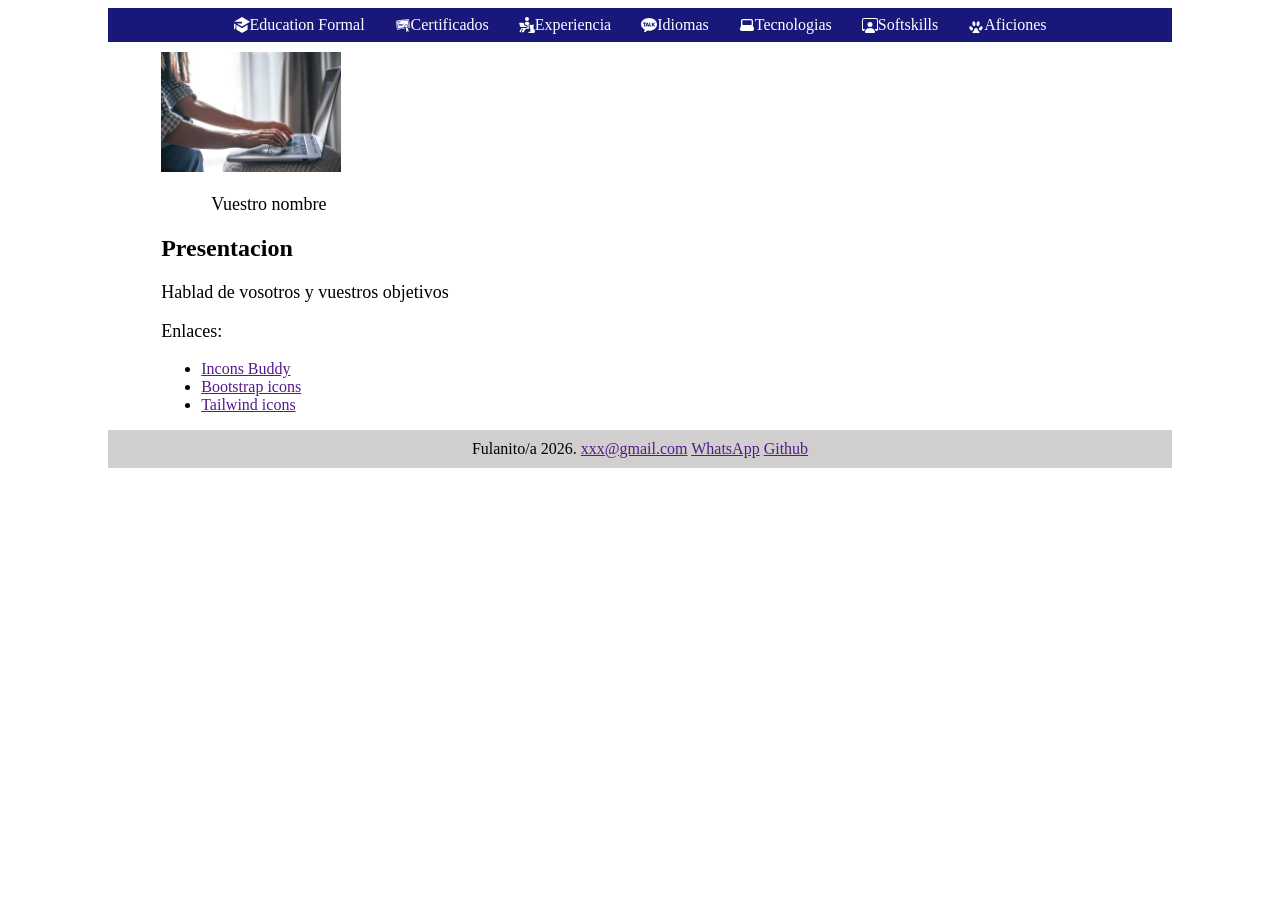
==== index.html @ 6e7897a6 "modificationindexhtml" ====
<!DOCTYPE html>
<html lang="en">
<head>
    <meta charset="UTF-8">
    <meta name="viewport" content="width=device-width, initial-scale=1.0">
    <link rel="stylesheet" href="style.css">
    <title>Document</title>
</head>
<body>
    <header>
        <nav>
            <a href="educacion.html">
                <svg xmlns="http://www.w3.org/2000/svg" width="1em" viewBox="0 0 20 20" fill="currentcolor">
                    <path fill="currentcolor"
                        d="M3.33 8L10 12l10-6l-10-6L0 6h10v2H3.33zM0 8v8l2-2.22V9.2L0 8zm10 12l-5-3l-2-1.2v-6l7 4.2l7-4.2v6L10 20z" />
                </svg>
                Education Formal</a>
            <a href="certificado.html">
                 <svg xmlns="http://www.w3.org/2000/svg" width="1em" viewBox="0 0 512 512" fill="currentcolor">
                    <path fill="currentcolor"
                        d="M440.41 67.996C305.221 82.672 154.69 102.263 24.955 128.82l41.068 278.137c84.113-17.286 175.36-32.728 265.59-45.207a404.446 404.446 0 0 0-4.63-19.385C245.851 354.53 163.671 369.2 90.36 385.582l-9.457 2.113l-34.42-233.98l-1.199-8.162l8.028-1.903c117.04-27.75 246.945-46.473 361.992-55.459l8.101-.632l42.905 236.183l-9.498 1.131a4251.105 4251.105 0 0 0-36.885 4.574a515.021 515.021 0 0 0 5.328 20.397c20.837-2.417 41.486-4.672 61.789-6.701zm-31.794 38.846c-109.549 8.936-231.99 26.686-343.111 52.513L95.9 365.988c67.613-14.83 141.885-28.138 215.711-39.42c-8.203-8.985-12.553-20.468-13.465-32.668c-1.029-13.772 7.132-25.138 16.83-33.238c9.699-8.1 21.523-13.738 32.178-16.762c8.076-2.291 17.439-3.63 26.91-3.377a79.69 79.69 0 0 1 9.465.809c12.549 1.849 25.402 7.232 32.063 19.29c8.874 16.064 8.83 34.87 3.006 50.94a4202.77 4202.77 0 0 1 26.601-3.328zM173.4 172.346l2.631 17.804l-73.998 10.926l-2.629-17.805zm112.774 40.562l3.015 17.744l-176.535 29.989l-3.013-17.745zm-40.02 42.744l3.002 17.746l-130.05 22.008l-3.002-17.746zm124.649 2.895c-6.602.12-13.295 1.125-18.733 2.668c-8.206 2.329-18.358 7.251-25.554 13.262c-7.196 6.01-10.85 12.302-10.418 18.082c.841 11.258 4.644 19.335 12.982 25.699c8.338 6.364 22.136 10.986 43.193 11.719c11.576.402 21.654-7.628 27.588-20.147c5.934-12.519 6.623-28.477-.021-40.506c-2.916-5.279-9.587-8.808-18.934-10.185a58.923 58.923 0 0 0-7.283-.588a71.452 71.452 0 0 0-2.82-.004zm32.095 77.205c-8.366 7.734-19.065 12.635-31.25 12.21c-9.477-.329-17.995-1.37-25.625-3.11c11.987 47.995 15.644 99.063 19.436 146.17c12.367-8.327 22.462-19.54 28.582-36.221l4.924-13.422l9.973 10.244c12.052 12.381 25.366 19.027 39.718 24.55c-14.655-44.078-34.119-92.013-45.758-140.421z" />
                </svg>
                Certificados</a>
            <a href="experiencia.html">
                <svg width="1em" xmlns="http://www.w3.org/2000/svg" viewBox="0 0 24 24" fill="currentcolor">
                    <path fill="currentcolor" fill-rule="evenodd"
                        d="M15 3a3 3 0 1 1-6 0a3 3 0 0 1 6 0M1.31 8.5a1 1 0 0 0-.966 1.263L1.5 14a1 1 0 0 0 1 1h8a1 1 0 1 0 0-2H8.227L7.201 9.237a1 1 0 0 0-.965-.737zm2.594 8H10.5a2.5 2.5 0 0 0 0-5H9.373l-.725-2.658l-.005-.018A4.002 4.002 0 0 1 15.85 9.91a1.99 1.99 0 0 0-1.35 1.892v2.712c0 .973.328 1.92.888 2.695a1.5 1.5 0 0 1-.888.291h-4.177l-3.058 4.805a1.5 1.5 0 1 1-2.53-1.61l1.416-2.147a.624.624 0 0 0-1.042-.688L3.68 20.024a2.75 2.75 0 0 0-.189 2.602a1.5 1.5 0 0 1-2.257-1.931zm18.066-1.986c0 .82-.239 1.522-.716 1.99l2.149 3.045c.358.586.597 1.289.597 1.992v.117C24 22.946 22.925 24 21.612 24H15a1 1 0 1 1 0-2h1.955v-5.261c-.597-.586-.955-1.406-.955-2.226v-2.71a.5.5 0 0 1 .72-.45l1.668.818h1.194l1.668-.818a.5.5 0 0 1 .72.45z"
                        clip-rule="evenodd" />
                </svg>
                Experiencia</a>
            <a href="idiomas.html">
                <svg width="1em" xmlns="http://www.w3.org/2000/svg" viewBox="0 0 576 512" fill="currentcolor">
                    <path fill="currentcolor"
                        d="M288 2.5c159.1 0 288 101.7 288 227.1S447.1 456.7 288 456.7c-17.5 0-34.6-1.2-51.2-3.6c-16.6 11.7-112.6 79.1-121.7 80.4c0 0-3.7 1.4-6.9-.4s-2.6-6.7-2.6-6.7c1-6.6 25-89.2 29.4-104.5C53.9 381.8 0 310.6 0 229.5c0-125.4 128.9-227 288-227M86.2 161.7c-9 0-16.3 7.3-16.3 16.3s7.3 16.3 16.3 16.3h25.9V293c0 8.8 7.5 15.9 16.6 15.9s16.6-7.1 16.6-15.9v-98.7h25.9c9 0 16.3-7.3 16.3-16.3s-7.3-16.3-16.3-16.3H86.1zm140.8 0c-10.8.2-19.3 8.4-22.1 16.4l-39.7 104.6c-5 15.7-.6 21.5 3.9 23.6c3.2 1.5 6.9 2.3 10.6 2.3c6.9 0 12.2-2.8 13.8-7.3l8.2-21.6h50.7l8.2 21.5c1.6 4.5 6.9 7.3 13.8 7.3c3.7 0 7.3-.8 10.6-2.3c4.6-2.1 9-7.9 3.9-23.6l-39.7-104.5c-2.8-8-11.3-16.2-22.2-16.4m180.9 0c-9.2 0-16.6 7.5-16.6 16.6V292c0 9.2 7.5 16.6 16.6 16.6s16.6-7.5 16.6-16.6v-36.2l5.8-5.8l38.9 51.6c3.2 4.2 8 6.6 13.3 6.6c3.6 0 7.1-1.1 10-3.3c3.5-2.7 5.8-6.6 6.4-11s-.5-8.8-3.2-12.3l-40.9-54.2l37.9-37.8c2.6-2.6 3.9-6.2 3.7-10.1s-2-7.6-4.9-10.5c-3.1-3.1-7.3-4.9-11.4-4.9c-3.6 0-6.8 1.3-9.2 3.7l-46.3 46.4v-35.7c0-9.2-7.5-16.6-16.6-16.6zm-91.3 0c-9.3 0-16.9 7.5-16.9 16.6v112.8c0 8.4 7.1 15.2 15.9 15.3h53.3c8.8 0 15.9-6.9 15.9-15.3s-7.2-15.2-15.9-15.2h-35.3v-97.6c0-9.2-7.6-16.6-17-16.6m-73 88.6h-33.2l16.6-47.1z" />
                </svg>
                Idiomas</a>
            <a href="tecnologia.html">
                <svg xmlns="http://www.w3.org/2000/svg" width="1em" viewBox="0 0 24 24" fill="currentcolor">
                    <path fill="currentcolor" fill-rule="evenodd"
                        d="M3 6a3 3 0 0 1 3-3h12a3 3 0 0 1 3 3v7.764l1.447 2.894l-.894.448l.894-.448c.998 1.995-.453 4.342-2.683 4.342H4.236c-2.23 0-3.68-2.347-2.683-4.342L3 13.764V6zm3-1a1 1 0 0 0-1 1v5a1 1 0 0 0 1 1h12a1 1 0 0 0 1-1V6a1 1 0 0 0-1-1H6z"
                        clip-rule="evenodd" />
                </svg>
                Tecnologias</a>
            <a href="softskills.html">
                <svg xmlns="http://www.w3.org/2000/svg" width="1em" fill="currentcolor" class="bi bi-person-workspace"
                    viewBox="0 0 16 16">
                    <path d="M4 16s-1 0-1-1 1-4 5-4 5 3 5 4-1 1-1 1zm4-5.95a2.5 2.5 0 1 0 0-5 2.5 2.5 0 0 0 0 5" />
                    <path
                        d="M2 1a2 2 0 0 0-2 2v9.5A1.5 1.5 0 0 0 1.5 14h.653a5.4 5.4 0 0 1 1.066-2H1V3a1 1 0 0 1 1-1h12a1 1 0 0 1 1 1v9h-2.219c.554.654.89 1.373 1.066 2h.653a1.5 1.5 0 0 0 1.5-1.5V3a2 2 0 0 0-2-2z" />
                </svg>
                Softskills</a>
            <a href="aficiones.html">
                <svg width='16' viewBox='0 0 24 24' xmlns='http://www.w3.org/2000/svg'
                    xmlns:xlink='http://www.w3.org/1999/xlink'>
                    <rect width='24' height='24' stroke='none' fill="currentcolor" opacity='0' />
                    <g transform="matrix(0.91 0 0 0.91 12 12)">
                        <path
                        style="stroke: none; stroke-width: 1; stroke-dasharray: none; stroke-linecap: butt; stroke-dashoffset: 0; stroke-linejoin: miter; stroke-miterlimit: 4; fill: currentcolor; fill-rule: nonzero; opacity: 1;"
                        transform=" translate(-15, -10)"
                        d="M 10.992188 4.0019531 C 10.910473985384474 4.00392963149328 10.829643578020521 4.012403794640323 10.75 4.027343800000001 C 10.117307859447552 4.149883562344657 9.589571581427704 4.675013309444013 9.282966891000127 5.487131117267795 C 8.976362200572549 6.299248925091577 8.916023739251965 7.331779523904328 9.1152344 8.357421899999999 C 9.529712098706149 10.492391816046736 10.933172482089493 12.015649298197253 12.25 11.759766 C 13.566894200593254 11.504371114524814 14.298784719612344 9.566654067934838 13.884766 7.4316406 C 13.49945142790775 5.446235809340127 12.249157325153384 3.9637803472781292 10.992188 4.0019531 z M 18.833984 4.0058594 C 17.628097346630206 4.1033908746569665 16.48025528385818 5.549737820574621 16.115234 7.431640600000003 C 15.701271714784315 9.5666100949311 16.43315296376672 11.504302598631615 17.75 11.759766 C 19.066845750114542 12.015730860131798 20.47032418243766 10.492453982785351 20.884766 8.357421900000002 C 21.08394991850758 7.331798620260843 21.023597628648293 6.299286595001767 20.716994505805886 5.487173138022894 C 20.410391382963475 4.67505968104402 19.882670758779593 4.149916576271327 19.25 4.027343799999999 C 19.11420320306772 4.001315125866867 18.97502568879241 3.99412755282233 18.833984 4.0058594 z M 5.7597656 12.003906 C 5.3999062 12.027203 5.0657031 12.139906 4.7832031 12.347656 C 3.6532031 13.177656 3.7566719 15.236313 5.0136719 16.945312 C 6.2706719 18.654312 8.1929063 19.413016 9.1289062 18.666016 C 10.224906 17.792016 10.362469 15.649453 9.1054688 13.939453 C 8.1627188 12.656953 6.8393437 11.934016 5.7597656 12.003906 z M 24.240234 12.003906 C 23.160656 11.934016 21.837281 12.656953 20.894531 13.939453 C 19.637531 15.649453 19.775094 17.792016 20.871094 18.666016 C 21.807094 19.413016 23.729328 18.654312 24.986328 16.945312 C 26.242328 15.237312 26.345797 13.178656 25.216797 12.347656 C 24.934297 12.139906 24.600094 12.027203 24.240234 12.003906 z M 15 15 C 13.343 15 12 16.451391 12 18.275391 C 12 19.925391 9 20.484547 9 22.935547 C 9 24.627547 10.4265 26 12.1875 26 C 13.5215 26 13.891 25 15 25 C 16.109 25 16.498109 26 17.787109 26 C 19.561109 26 21 24.627547 21 22.935547 C 21 20.484547 18 19.644391 18 18.275391 C 18 16.451391 16.657 15 15 15 z"
                        stroke-linecap="round" />
                    </g>
                </svg>
                Aficiones</a>
        </nav>        
    </header>
    <div class="container">
    <img src="./img/foto.avif" width="180px" alt="">
    <p id="nombre">Vuestro nombre</p>
        <h2>Presentacion</h2>
        <p class="hablad">Hablad de vosotros y vuestros objetivos
        <p class="hablad">Enlaces:</p>
        </p>
        <ul>
            <li> <a href="">Incons Buddy</a> </li>
            <li> <a href="">Bootstrap icons</a></li>
            <li> <a href="">Tailwind icons</a></li>
        </ul>
</div>
        <footer>
            Fulanito/a 2026. <a href="">xxx@gmail.com</a> <a href=""> WhatsApp</a> <a href="">Github</a>
        </footer>
</body>
</html>
---- style.css ----
body{
    padding-right: 100px;
    padding-left: 100px;
    
}
.container{
  width: 90%;
  max-width: 1000px;
  margin: auto;
}
nav {
  background-color: rgb(24, 24, 123); /* fond de la nav */
  padding: 8px;
  justify-content :center;
  display: flex;
  align-items: center;
  gap: 30px; 
}

nav a {
  color: white; /* texte + SVG en blanc */
  text-decoration: none;
  align-items: center;
  display: flex;  
}
img{
    padding : 0px;
    margin-top: 10px;
}
#nombre{
padding-left: 50px;
font-size: large;
}
.hablad{
    font-size: large;
}
h2{
    font-weight: bold;
}


footer{
    text-align: center;
    padding: 10px;
    background-color: rgb(208, 206, 206);
    justify-content: center;
}

table {
  width: 100%;
  border-collapse: collapse;
  background: white;
  border: 1px darkblue solid;
}
thead{
    
  background-color: rgb(25, 0, 255);
  color: aliceblue;
}


.no-border {
    border: none !important;
}



    h4{
        text-align: center;
        color: #1a237e;
    }

    th {
        background-color: #4f7cac;
        color: white;
        padding: 10px;
        border: 1px solid #2c4f75;
    }

    td {
        padding: 10px;
        border: 1px dotted #2c4f75;
    }
    .espace{
        padding-left: 20px;
    }
    #web{
        color: #1a237e;
        font-size: large;

    }

    summary{
    background-color: steelblue;
    color: white;
    padding: 2px;
    font-size: 1.2rem;
    }
figure {
  margin: 0;
  padding: 10px;
  text-align: center;
}

figure img {
  max-width: 100%;
  height: auto;
  display: block;
  margin: 0 auto; /* centre parfaitement */
}

figcaption {
  font-size: 0.9em;
  color: #555;
  margin-top: 5px;
}
.ligne {
  width: 100%;      /* coupe un peu à droite */
  margin-left: 0;  /* collée à gauche */
}
#lien{
    text-align: center;
}
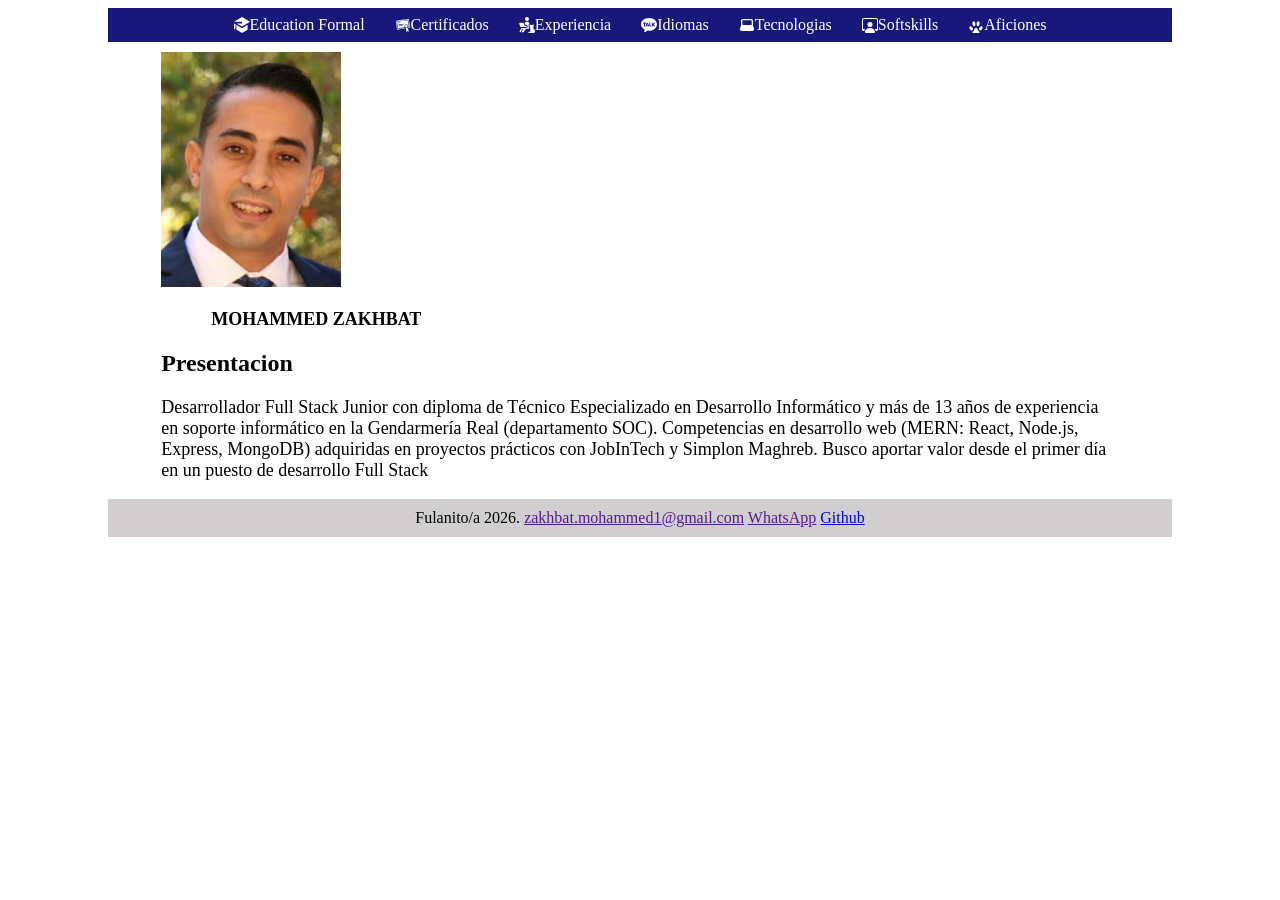
==== commit 212ddc83: "version finale" ====
--- a/index.html
+++ b/index.html
@@ -65,20 +65,14 @@
         </nav>        
     </header>
     <div class="container">
-    <img src="./img/foto.avif" width="180px" alt="">
-    <p id="nombre">Vuestro nombre</p>
+    <img src="./img/maphoto.png" width="180px" alt="">
+    <p id="nombre"><b>MOHAMMED ZAKHBAT</b></p>
         <h2>Presentacion</h2>
-        <p class="hablad">Hablad de vosotros y vuestros objetivos
-        <p class="hablad">Enlaces:</p>
-        </p>
-        <ul>
-            <li> <a href="">Incons Buddy</a> </li>
-            <li> <a href="">Bootstrap icons</a></li>
-            <li> <a href="">Tailwind icons</a></li>
-        </ul>
+        <p class="hablad">Desarrollador Full Stack Junior con diploma de Técnico Especializado en Desarrollo Informático y más de 13 años de experiencia en soporte informático en la Gendarmería Real (departamento SOC). Competencias en desarrollo web (MERN: React, Node.js, Express, MongoDB) adquiridas en proyectos prácticos con JobInTech y Simplon Maghreb. Busco aportar valor desde el primer día en un puesto de desarrollo Full Stack
+
 </div>
         <footer>
-            Fulanito/a 2026. <a href="">xxx@gmail.com</a> <a href=""> WhatsApp</a> <a href="">Github</a>
+            Fulanito/a 2026. <a href="">zakhbat.mohammed1@gmail.com</a> <a href=""> WhatsApp</a> <a href="https://github.com/MohammedZakhbat">Github</a>
         </footer>
 </body>
 </html>
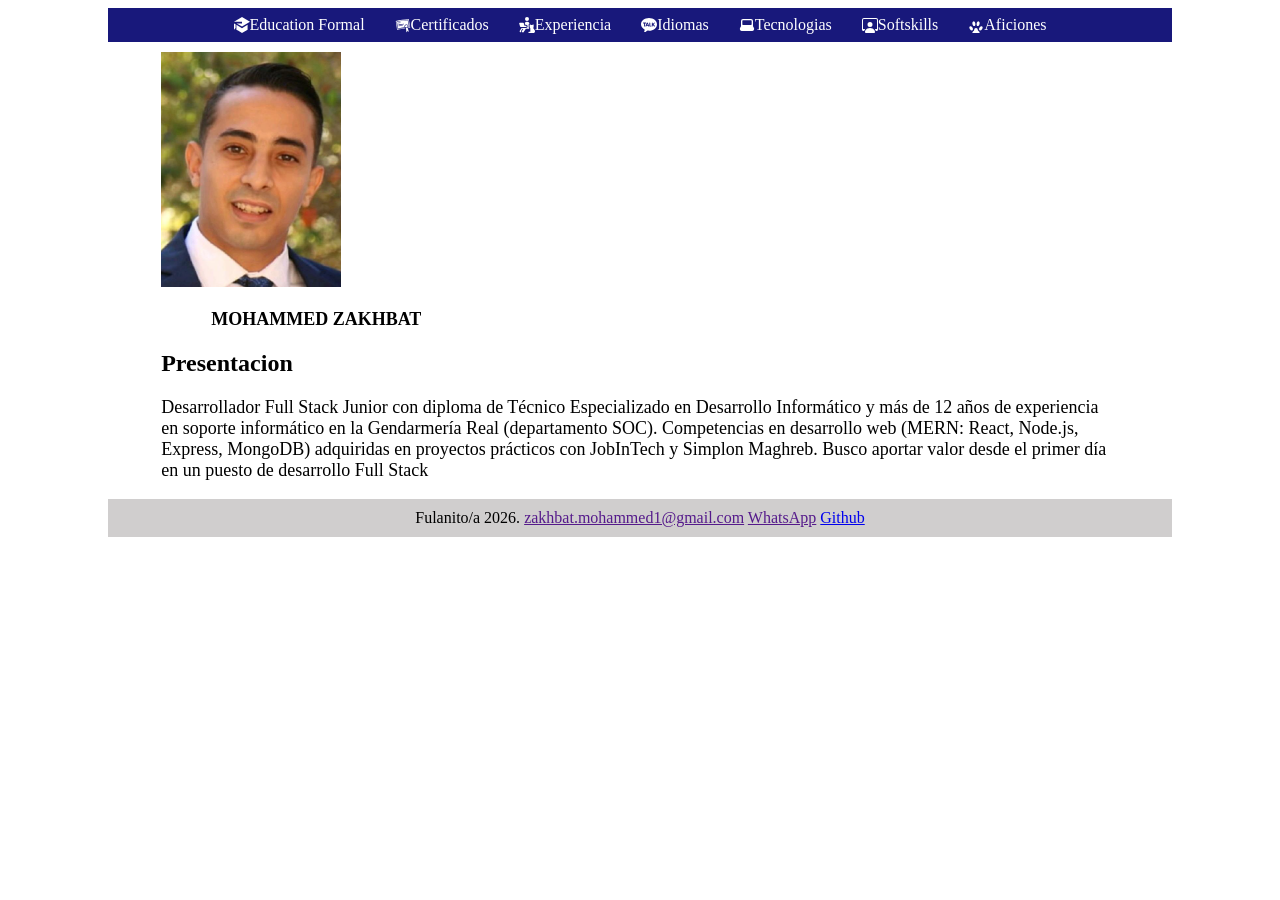
==== commit f30231d6: "version finale" ====
--- a/index.html
+++ b/index.html
@@ -68,7 +68,7 @@
     <img src="./img/maphoto.png" width="180px" alt="">
     <p id="nombre"><b>MOHAMMED ZAKHBAT</b></p>
         <h2>Presentacion</h2>
-        <p class="hablad">Desarrollador Full Stack Junior con diploma de Técnico Especializado en Desarrollo Informático y más de 13 años de experiencia en soporte informático en la Gendarmería Real (departamento SOC). Competencias en desarrollo web (MERN: React, Node.js, Express, MongoDB) adquiridas en proyectos prácticos con JobInTech y Simplon Maghreb. Busco aportar valor desde el primer día en un puesto de desarrollo Full Stack
+        <p class="hablad">Desarrollador Full Stack Junior con diploma de Técnico Especializado en Desarrollo Informático y más de 12 años de experiencia en soporte informático en la Gendarmería Real (departamento SOC). Competencias en desarrollo web (MERN: React, Node.js, Express, MongoDB) adquiridas en proyectos prácticos con JobInTech y Simplon Maghreb. Busco aportar valor desde el primer día en un puesto de desarrollo Full Stack
 
 </div>
         <footer>
